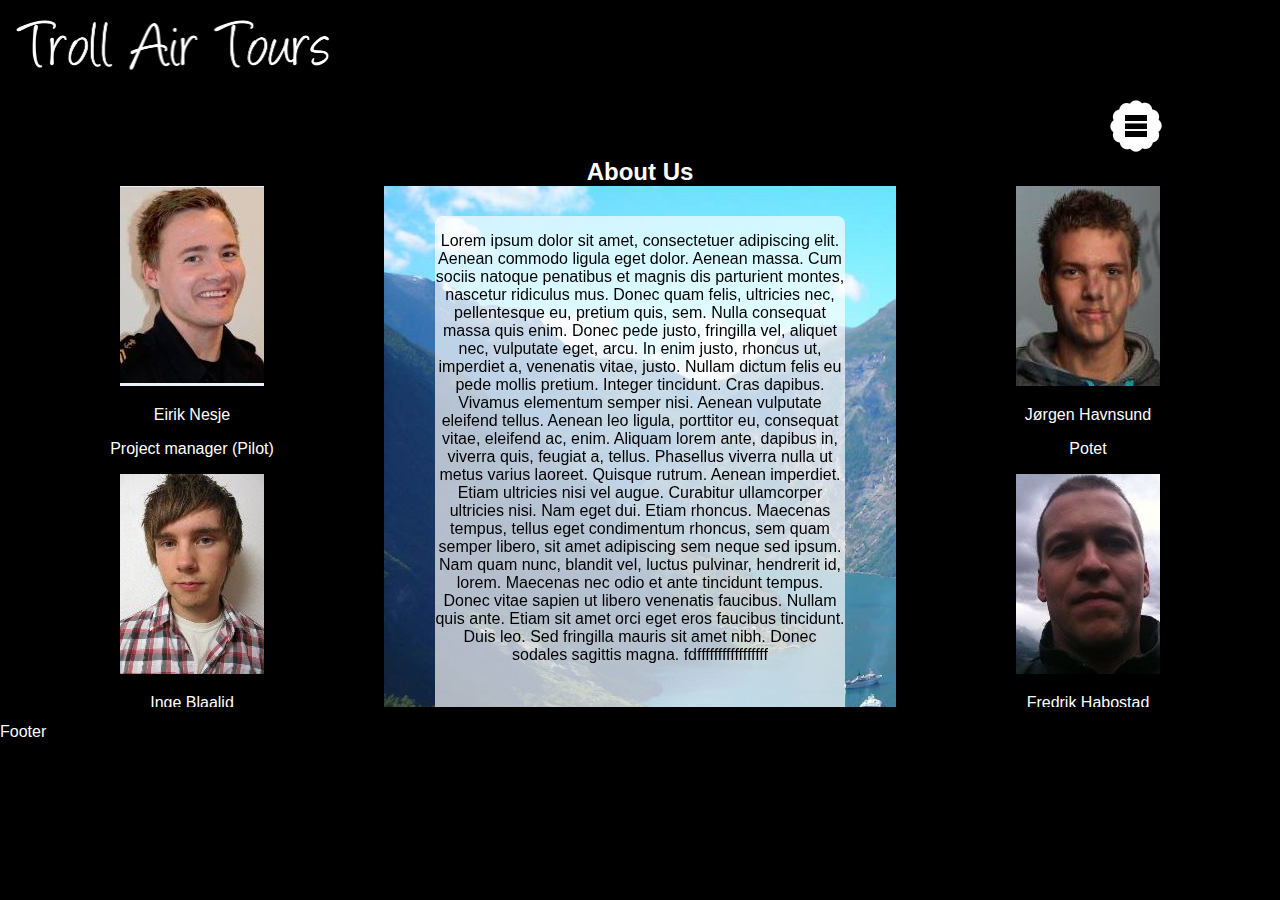
==== TrollAirTours/public_html/about.html @ c16c7816 "About us" ====
<!DOCTYPE html>
<html>
    <head>
        <title>Booking step one</title>
        <meta charset="UTF-8">
        <meta name="viewport" content="width=device-width, initial-scale=1.0">
        <meta name="description" content="Troll Air Tours">
        <meta name="keywords" content="Troll,Air,Tours,Guide,aircraft,seaplane">
        <link rel="stylesheet" type="text/css" href="style/style.css">
        <link rel="shortcut icon" href="image/favicon.ico">
         <script src="mobilenavigation.js"></script>
        
    </head>
    <body>
        
        <div id="main-wrapper">
            
            <header>
                <div id="left-top">
                    <img src="image/logov2.png" alt=""/>
                </div>
                
                <div id="right-top">
                    <div id="navbutton">
                        <span id="opennav">
                            <a href="#navigation" onclick="toggle_visibilitydual('opennav','closenav');">
                                <img src="image/menu.png" alt="menu button, opens navigation side bar">
                            </a>
                        </span>
                        <span id="closenav">
                               <a href="#" onclick="toggle_visibilitydual('closenav','opennav');">
                                    <img src="image/menuclose.png" alt="menu button, closes navigation side bar">
                               </a>
                        </span>
                        
                    </div>
                </div>
            </header>
            <div id="about-background"> 
            <main>
                 
                <article>
                        
                        <p>
                            
                        </p>

                        <div id="about">
                            <h2> About Us </h2>
                            <div id="about-top-background">
                            <div id="about-top-overlay">
                                <p>
                                    Lorem ipsum dolor sit amet, consectetuer adipiscing elit. 
                                    Aenean commodo ligula eget dolor. Aenean massa. Cum sociis 
                                    natoque penatibus et magnis dis parturient montes, nascetur 
                                    ridiculus mus. Donec quam felis, ultricies nec, pellentesque eu, 
                                    pretium quis, sem. Nulla consequat massa quis enim. Donec pede justo, 
                                    fringilla vel, aliquet nec, vulputate eget, arcu. In enim justo, 
                                    rhoncus ut, imperdiet a, venenatis vitae, justo. Nullam dictum felis 
                                    eu pede mollis pretium. Integer tincidunt. Cras dapibus. 
                                    Vivamus elementum semper nisi. Aenean vulputate eleifend tellus. 
                                    Aenean leo ligula, porttitor eu, consequat vitae, eleifend ac, enim. 
                                    Aliquam lorem ante, dapibus in, viverra quis, feugiat a, tellus. 
                                    Phasellus viverra nulla ut metus varius laoreet. Quisque rutrum. 
                                    Aenean imperdiet. Etiam ultricies nisi vel augue. 
                                    Curabitur ullamcorper ultricies nisi. Nam eget dui. 
                                    Etiam rhoncus. Maecenas tempus, tellus eget condimentum rhoncus, 
                                    sem quam semper libero, sit amet adipiscing sem neque sed ipsum. 
                                    Nam quam nunc, blandit vel, luctus pulvinar, hendrerit id, lorem. 
                                    Maecenas nec odio et ante tincidunt tempus. Donec vitae sapien ut 
                                    libero venenatis faucibus. Nullam quis ante. Etiam sit amet orci eget 
                                    eros faucibus tincidunt. Duis leo. Sed fringilla mauris sit amet nibh. 
                                    Donec sodales sagittis magna. fdfffffffffffffffff
                                </p>
                            </div>
                            </div>
                            <ul id="leftabout">
                            <li><img src="image/people/eirik.jpg" alt="example">
                            <p>Eirik Nesje</p> <p>Project manager (Pilot)</p></li>
                            <li><img src="image/people/inge.jpg" alt="example">
                            <p>Inge Blaalid</p> <p>Potet</p></li>
                            
                            </ul>
                            <ul id="rightabout">
                            <li><img src="image/people/jorgen.jpg" alt="example">
                            <p>Jørgen Havnsund</p> <p>Potet</p></li>
                            <li><img src="image/people/fredrik.jpg" alt="example">
                            <p>Fredrik Habostad</p> <p>Potet</p></li>
                            </ul>
                        </div>
                </article>
             
            </main>
            </div> 
            
            
            <div id="navigation">

            <nav>
                <ul>
                    <li><a href="index.html">Home</a></li>
                    <li><a href="booking_step_one.html">Booking Step One</a></li>
                    <li><a href="about.html"> About Us</a></li>
                </ul>
            </nav>    
        </div>
           
          
        </div>
        

    </body>   
<div id="footer">
    <p>
        Footer
    </p>
</div>  
</html>
---- TrollAirTours/public_html/style/style.css ----
/*
To change this license header, choose License Headers in Project Properties.
To change this template file, choose Tools | Templates
and open the template in the editor.
*/
/* 
    Created on : 15.sep.2015, 08:40:11
    Author     : Nesjen
*/

body, html { 
    overflow-x: hidden; 
    overflow-y: auto;
}
body
{
    margin:0;
    padding:0;
    background-color: #bababa;
    font-family: "Lucida Sans Unicode", "Lucida Grande", sans-serif
}

body ul,li
{
    margin:0;
    padding:0;
    list-style: none;
}

body a
{
    text-decoration: none;
}

body a:visited,a:link 
{
    color:inherit;
}

body h1
{
    color:white;
}

body h3
{
    color:white;
}

header
{
    max-height: 20%;
    width:100%;
    float:left;
    background: black;
    margin:0;
    overflow:hidden;
}

#footer
{
   margin: 0;
   padding: 0;
   color: #FFFFFF;
   position:absolute;
   clear:both;
   width: 100%;
   height: 21.4%;
   bottom:0;
   background-color: black;
}
#left-top
{
    float:left;
    padding-left: 1em;
    
}

#left-top img
{
    margin-top: 0.5em;
    width: 25%;
    height: 100%;

}


#right-top
{
    float:right;
    padding-right: 4em;
}


main
{
    clear:both;
}

#main-top
{
   background-color: black;
   height: 90.6%;
   width: 100%;
   position: absolute;
   background-image: url("geiranger.png");
   background-repeat: no-repeat;
   background-size: cover;
}

#main-top-booking
{
   background-color: black;
   height: 90.6%;
   width: 100%;
   position: absolute;
   background-image: url("geiranger5.png");
   background-repeat: space;
   background-size: cover;
   
}

#main-top-overlay
 {
  position: absolute;
  top: 100px;
  left: 34.3%;
  width: 30%;
  height: 50%;
  z-index: 10;
  border-radius: 0.5em;
  background-color: rgba(255, 255, 255, 0.68); /*dim the background*/
 }
 
  #main-top-overlay h2
 {
     text-decoration: underline;
     text-align: center;  
 }
 
 
 
 #main-top-overlay p
 {
     margin-top: 2em;
     margin-left: 3em;
     margin-right: 3em;
     text-align: center;
 }
 
 #main-top-overlay a
 {
     color: steelblue;
     margin-left: 13.5em;
     text-decoration: underline;
 }
 
 #main-top-overlay a:hover
 {
     color: darkblue;
 }

 
 
 #main-top-overlay-booking
 {
  position: absolute;
  top: 0;
  left: 0;
  width: 100%;
  height: 100%;
  z-index: 2;
  background-color: rgba(255, 255, 255, 0.64); /*dim the background*/
 }

#main-top-booking img
{
  
}

#main-bottom
{
    position:absolute;
    clear:both;
   width: 100%;
   height: 10%;
   bottom:0;
   background-color: black;
}

 #main-bottom h3:hover
 {
     color: greenyellow;
 }
 
#main-bottom ul
{
    width:100%;
    height: 100%;
    overflow: hidden;
}


#main-bottom li
{
    margin:0;
    float:left;
    padding-left:10%;
    padding-right: 9.9%;
    height: 100%;
    border-right: 1px solid white;  
}




#main-bottom li:last-child
{
    border-right:none;
}

#nav-wrapper
{
    display:none;
    background-color: black;
}

#navigation 
{
    position: fixed;
    right:0;
    top:0;
    background-color: black;
    width: 0;
    color: white;
    height: 82%;
    z-index: 3;
    margin-top: 4.4%;
    -webkit-transition: width 1s, height 0s; /* Safari */
    transition: width 0.2s, height 0s;

}


 #navigation:target
 {
     width: 15%;
 }

 #navigation ul
 {
     margin: 0;
     padding:0;
 }

 #navigation li
 {
     list-style: none;
     padding: 0px;
     margin: 0;
     width: 100%;

     overflow:hidden;
     text-align: center;

 }
 
 #navigation li:hover
 {
     color: greenyellow;
 }

 #navigation li a
{
    width: 100%;
    display:block;
    padding:3% 0 3% 0;
    vertical-align: middle;

}


 #opennav
 {
     display: block;
 }

  #opennav img:hover
 {
      border-radius:2em;
      box-shadow: 0px 0px 20px #00ff00;
 }


 #closenav
 {
     display:block;
 }
 
  #closenav img:hover
 {
    border-radius:2em;
    box-shadow: 0px 0px 20px #ff0000;
 }

 #navbutton
{
    text-align: center;
    float: right;
    margin-top: 0.8em;
    margin-right: 3em;
    width: 4em;
    height: 4em;
}

 #navbutton img
 {
     height: 4em;
     width: 4em;
 }

 #topnav
 {
    width: 100%;
    height: 7em;
    background: #1A1A1A;
 }
 
 #topnav img
 {
     height: 4em;
     width: 4em;
 }
 
 #topnav img:hover
 {
     border-radius:2em;
     box-shadow: 0px 0px 20px #ff0000;
 }

 #topnav h2
 {
     text-align: center;
     margin:0;
     padding:0;
 }
 
#countryCode
 {
     width: 8.1em;
     height: 1.6em;
 }
 
 #countryCode optgroup option
 {
     width: 8.1em;
     height: 1.6em;
     color: black;
     float: right;
 }
 
 #form-left-column
 {
     padding: 0;
     margin-left: 30%;
     margin-bottom: 10%;
     float: left;
 }
 
 #form-left-column input
 {
     border-radius: 0.1em;
     margin-top: 9em;
      
 }
 
 #form-right-column
 {
     padding: 0;
     margin-right: 30%;
     margin-bottom: 10%;
     float: right;
 }
 
 #form-right-column input
 {
    
     border-radius: 0.1em;
     margin-top: 9em;
     width: 13em;
     height: 1.5em;
 }
 
 
 #geiranger-info
 {
     display:block;
 }
 
 #briksdalen-info
 {
     display:none;
 }
 
 #Aakneset-info
 {
     display:none;
 }
 
 #egendefinert-info
 {
     display: none;
 }
 /*
 #geiranger-marked
 {
     border-top: 2px solid greenyellow;

 }
 
 #briksdalen-marked
 {
     border-top: none;
 }
 
 #egendefinert-marked
 {
     border-top: none;

 }
 
 #Aakneset-marked
 {
     border-top: none;
 }
 */
 #about-background 
 {
     background-color: #000000;
     
 }
 article h2
 {
     padding: 0;
     margin: 0;
     color: #FFFFFF;
 }
 #about
 {
     text-align: center;
     background-color: #000000;
     //padding-top: 10.8%;
     

 }
 #about ul
 {
     background-color: #000000;
 }
 #about ul li p
 {
     color: #FFFFFF;
 }
 #about #leftabout
 {
     float: left;
     width: 30%;
 }
 #about #rightabout 
 {
     float: right;
     width: 30%;
 }
 #about-top-overlay
 {
  position: absolute;
  top: 5%;
  left: 10%;
  width: 80%;
  height: 90%;
  z-index: 10;
  border-radius: 0.5em;
  background-color: rgba(255, 255, 255, 0.68); /*dim the background*/

 }
 #about-top-background
 {
     position: fixed;
     width: 40%;
     height: 66%;
     left: 30%;
     right: 30%;
     background-image: url("geiranger.png");
     background-repeat: no-repeat;
     background-size: cover;


 }
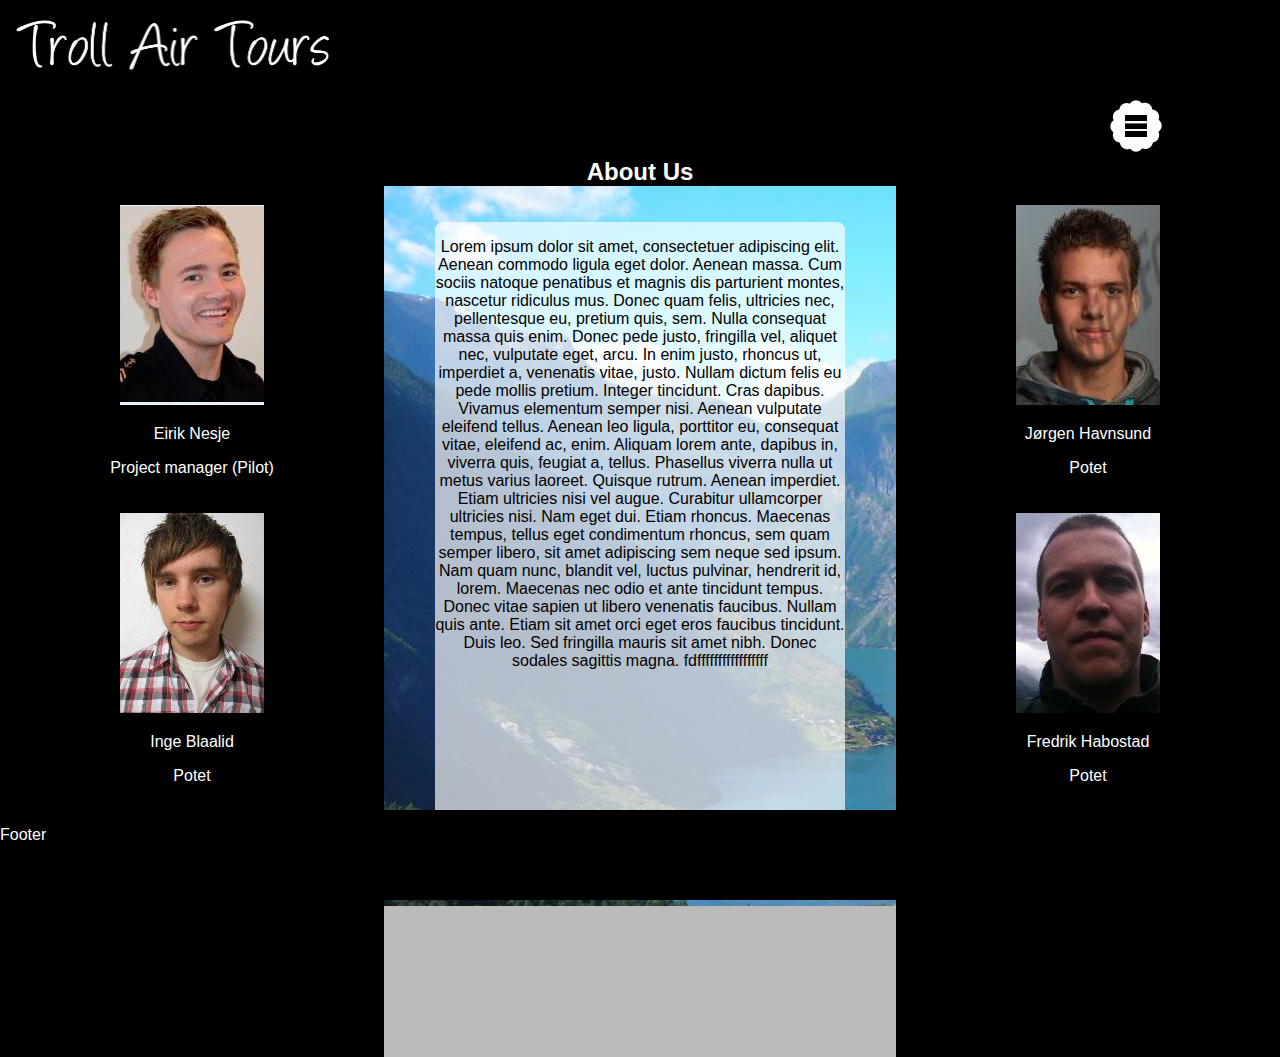
==== commit 8f82c7b5: "diverse about us" ====
--- a/TrollAirTours/public_html/about.html
+++ b/TrollAirTours/public_html/about.html
@@ -11,10 +11,11 @@
          <script src="mobilenavigation.js"></script>
         
     </head>
-    <body>
+    <body id="about-wrapper">
+
         
         <div id="main-wrapper">
-            
+
             <header>
                 <div id="left-top">
                     <img src="image/logov2.png" alt=""/>
@@ -109,10 +110,11 @@
         </div>
         
 
-    </body>   
-<div id="footer">
+     
+    <div id="footer">
     <p>
         Footer
     </p>
-</div>  
+    </div>
+</body>  
 </html>
--- a/TrollAirTours/public_html/style/style.css
+++ b/TrollAirTours/public_html/style/style.css
@@ -8,10 +8,11 @@
     Author     : Nesjen
 */
 
-body, html { 
+/*body, html { 
     overflow-x: hidden; 
     overflow-y: auto;
 }
+*/
 body
 {
     margin:0;
@@ -62,10 +63,10 @@
    margin: 0;
    padding: 0;
    color: #FFFFFF;
-   position:absolute;
+   position:fixed;
    clear:both;
    width: 100%;
-   height: 21.4%;
+   height: 10%;
    bottom:0;
    background-color: black;
 }
@@ -89,6 +90,7 @@
 {
     float:right;
     padding-right: 4em;
+    bottom: 0;
 }
 
 
@@ -439,6 +441,12 @@
      background-color: #000000;
      
  }
+ article
+ {
+     margin: 0;
+     padding:0;
+     min-height: 100%;
+ }
  article h2
  {
      padding: 0;
@@ -450,12 +458,25 @@
      text-align: center;
      background-color: #000000;
      //padding-top: 10.8%;
+     padding-bottom: 20%;
+     
      
 
  }
  #about ul
- {
-     background-color: #000000;
+ {  
+     
+     position: relative;
+     background-color: #000000;   
+     height: auto;
+     min-height: 100%;
+     padding-bottom: 20%;
+     
+     
+ }
+ #about ul li
+ {
+     padding-top: 5%;
  }
  #about ul li p
  {
@@ -463,8 +484,9 @@
  }
  #about #leftabout
  {
+     
      float: left;
-     width: 30%;
+     width: 30%;     
  }
  #about #rightabout 
  {
@@ -477,7 +499,7 @@
   top: 5%;
   left: 10%;
   width: 80%;
-  height: 90%;
+  height: 85%;
   z-index: 10;
   border-radius: 0.5em;
   background-color: rgba(255, 255, 255, 0.68); /*dim the background*/
@@ -486,8 +508,9 @@
  #about-top-background
  {
      position: fixed;
-     width: 40%;
-     height: 66%;
+     width: 40%;    
+     height: auto;
+     min-height: 80%;
      left: 30%;
      right: 30%;
      background-image: url("geiranger.png");
@@ -495,4 +518,4 @@
      background-size: cover;
 
 
- }+ }
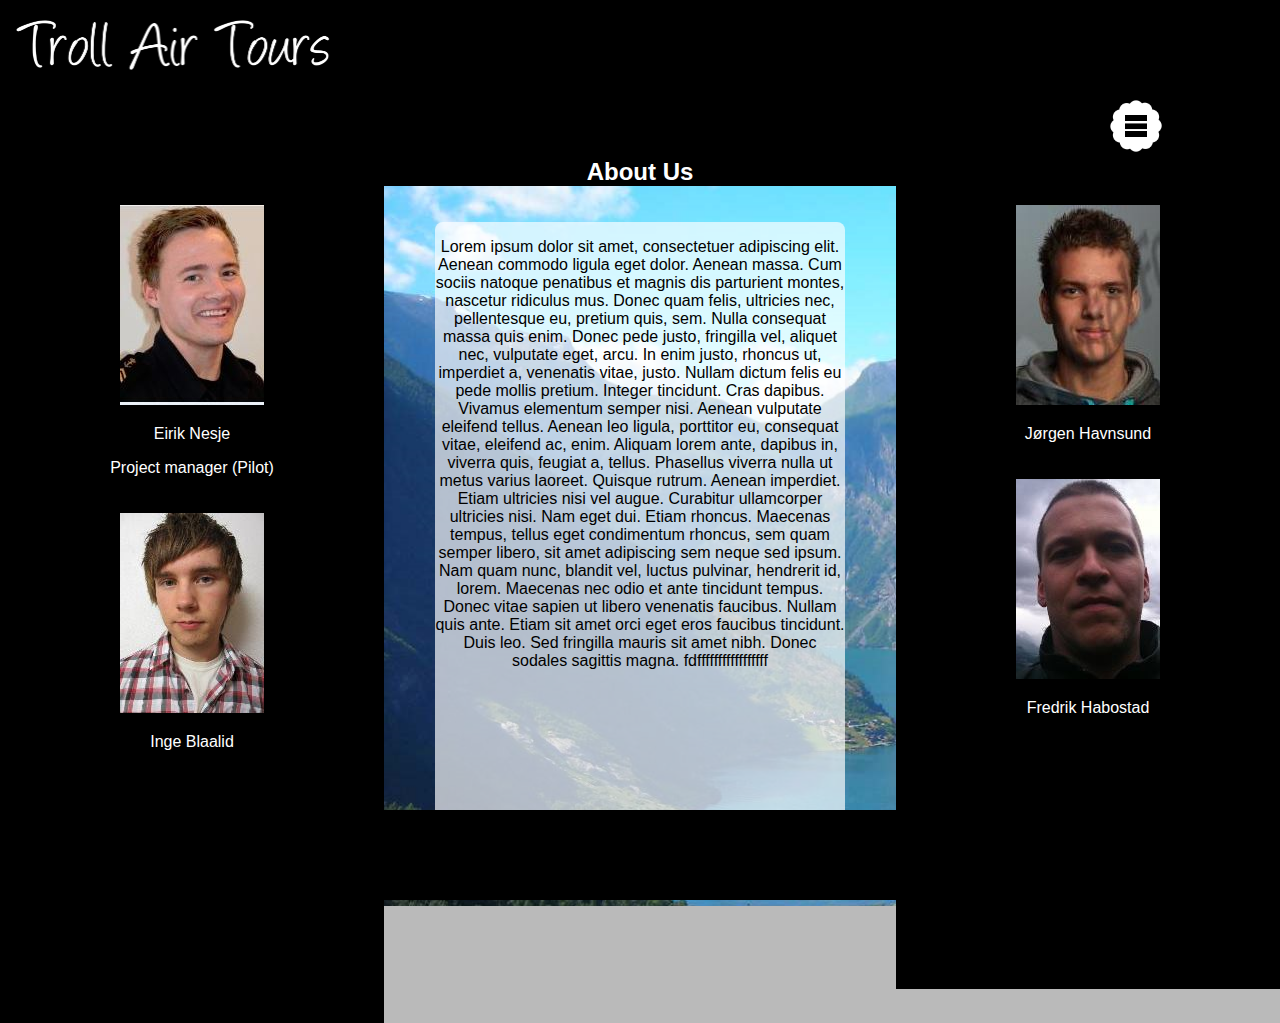
==== commit ab43a146: "." ====
--- a/TrollAirTours/public_html/about.html
+++ b/TrollAirTours/public_html/about.html
@@ -79,14 +79,14 @@
                             <li><img src="image/people/eirik.jpg" alt="example">
                             <p>Eirik Nesje</p> <p>Project manager (Pilot)</p></li>
                             <li><img src="image/people/inge.jpg" alt="example">
-                            <p>Inge Blaalid</p> <p>Potet</p></li>
+                            <p>Inge Blaalid</p> <p></p></li>
                             
                             </ul>
                             <ul id="rightabout">
                             <li><img src="image/people/jorgen.jpg" alt="example">
-                            <p>Jørgen Havnsund</p> <p>Potet</p></li>
+                            <p>Jørgen Havnsund</p> <p></p></li>
                             <li><img src="image/people/fredrik.jpg" alt="example">
-                            <p>Fredrik Habostad</p> <p>Potet</p></li>
+                            <p>Fredrik Habostad</p> <p></p></li>
                             </ul>
                         </div>
                 </article>
@@ -112,9 +112,7 @@
 
      
     <div id="footer">
-    <p>
-        Footer
-    </p>
+    
     </div>
 </body>  
 </html>
